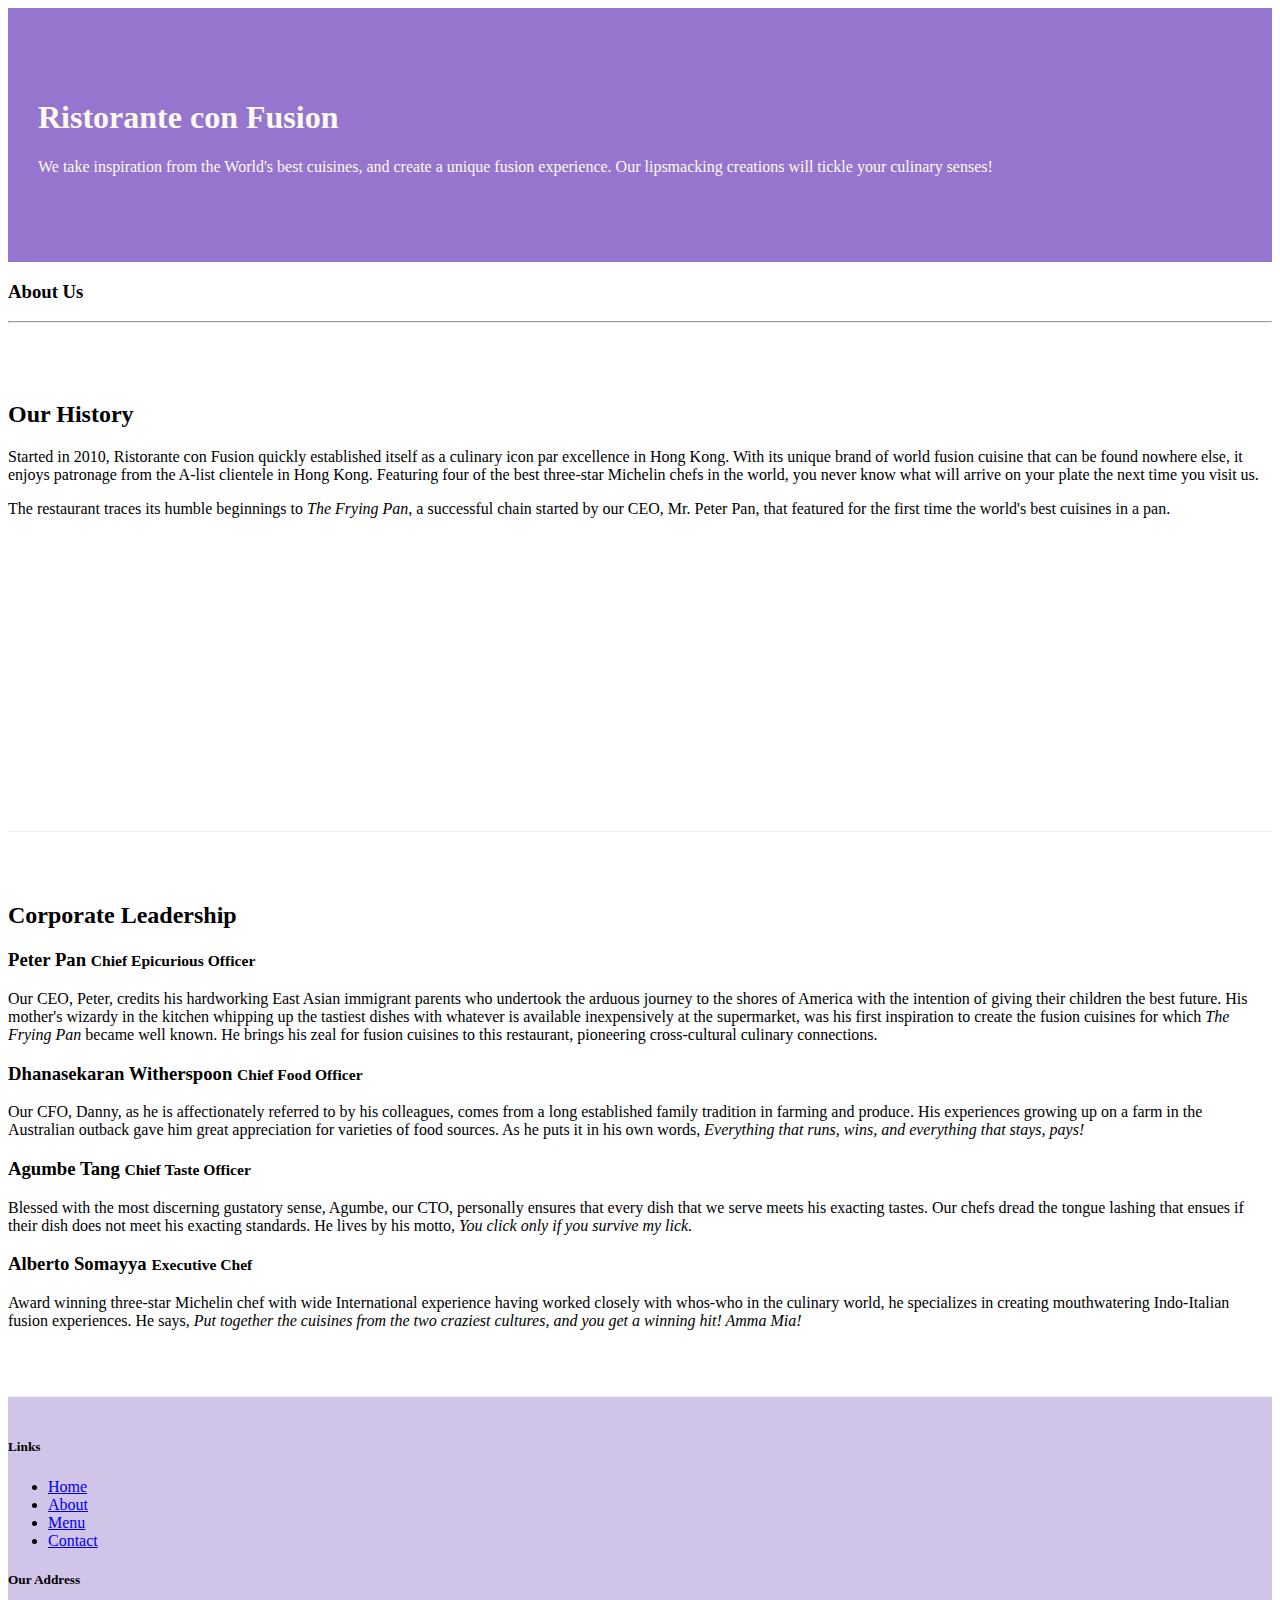
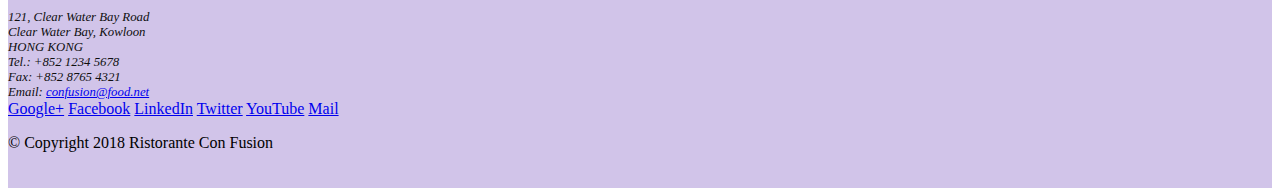
==== aboutus.html @ 1059df1d "Assignment 1" ====
<!DOCTYPE html>
<html lang="en">

<head>
    <!-- Required meta tags always come first -->
    <meta charset="utf-8">
    <meta name="viewport" content="width=device-width, initial-scale=1, shrink-to-fit=no">
    <meta http-equiv="x-ua-compatible" content="ie=edge">

    <!-- Bootstrap CSS -->
    <link rel="stylesheet" href="node_modules/bootstrap/dist/css/bootstrap.min.css">
    <link rel="stylesheet" href="CSS/styles.css" >
    <title>Ristorante Con Fusion: About Us</title>

</head>

<body>

    <header class="jumbotron">
        <div class="container">
            <div class="row row-header">
                <div class="col-12 col-sm-6">
                    <h1>Ristorante con Fusion</h1>
                    <p>We take inspiration from the World's best cuisines, and create a unique fusion experience. Our lipsmacking creations will tickle your culinary senses!</p>
                </div>
                <div class="col-12 col-sm">
                </div>
            </div>
        </div>
    </header>

    <div class="container">
        <div class="row">
            <div class="col-12">
               <h3>About Us</h3>
               <hr>
            </div>
        </div>

        <div class="row row-content">
            <div class="col-sm-6">
                <h2>Our History</h2>
                <p>Started in 2010, Ristorante con Fusion quickly established itself as a culinary icon par excellence in Hong Kong. With its unique brand of world fusion cuisine that can be found nowhere else, it enjoys patronage from the A-list clientele in Hong Kong.  Featuring four of the best three-star Michelin chefs in the world, you never know what will arrive on your plate the next time you visit us.</p>
                <p>The restaurant traces its humble beginnings to <em>The Frying Pan</em>, a successful chain started by our CEO, Mr. Peter Pan, that featured for the first time the world's best cuisines in a pan.</p>
            </div>
            <div class="col-sm-4">
            </div>
        </div>


        <div class="row row-content">
            <div class="col">
                <h2>Corporate Leadership</h2>
                <h3>Peter Pan <small>Chief Epicurious Officer</small></h3>
                <p class="d-none d-sm-block">Our CEO, Peter, credits his hardworking East Asian immigrant parents who undertook the arduous journey to the shores of America with the intention of giving their children the best future. His mother's wizardy in the kitchen whipping up the tastiest dishes with whatever is available inexpensively at the supermarket, was his first inspiration to create the fusion cuisines for which <em>The Frying Pan</em> became well known. He brings his zeal for fusion cuisines to this restaurant, pioneering cross-cultural culinary connections.</p>
                <h3>Dhanasekaran Witherspoon <small>Chief Food Officer</small></h3>
                <p class="d-none d-sm-block">Our CFO, Danny, as he is affectionately referred to by his colleagues, comes from a long established family tradition in farming and produce. His experiences growing up on a farm in the Australian outback gave him great appreciation for varieties of food sources. As he puts it in his own words, <em>Everything that runs, wins, and everything that stays, pays!</em></p>
                <h3>Agumbe Tang <small>Chief Taste Officer</small></h3>
                <p class="d-none d-sm-block">Blessed with the most discerning gustatory sense, Agumbe, our CTO, personally ensures that every dish that we serve meets his exacting tastes. Our chefs dread the tongue lashing that ensues if their dish does not meet his exacting standards. He lives by his motto, <em>You click only if you survive my lick.</em></p>
                <h3>Alberto Somayya <small>Executive Chef</small></h3>
                <p class="d-none d-sm-block">Award winning three-star Michelin chef with wide International experience having worked closely with whos-who in the culinary world, he specializes in creating mouthwatering Indo-Italian fusion experiences. He says, <em>Put together the cuisines from the two craziest cultures, and you get a winning hit! Amma Mia!</em></p>
            </div>
       </div>

    </div>

    <footer class="footer">
        <div class="container">
            <div class="row">             
                <div class="col-4 offset-1 col-sm-2">
                    <h5>Links</h5>
                    <ul class="list-unstyled">
                        <li><a href="#">Home</a></li>
                        <li><a href="#">About</a></li>
                        <li><a href="#">Menu</a></li>
                        <li><a href="#">Contact</a></li>
                    </ul>
                </div>
                <div class="col-7 col-sm-5">
                    <h5>Our Address</h5>
                    <address>
		              121, Clear Water Bay Road<br>
		              Clear Water Bay, Kowloon<br>
		              HONG KONG<br>
		              Tel.: +852 1234 5678<br>
		              Fax: +852 8765 4321<br>
		              Email: <a href="mailto:confusion@food.net">confusion@food.net</a>
		           </address>
                </div>
                <div class="col-12 col-sm-4 align-self-center">
                    <div class="text-center">
                        <a href="http://google.com/+">Google+</a>
                        <a href="http://www.facebook.com/profile.php?id=">Facebook</a>
                        <a href="http://www.linkedin.com/in/">LinkedIn</a>
                        <a href="http://twitter.com/">Twitter</a>
                        <a href="http://youtube.com/">YouTube</a>
                        <a href="mailto:">Mail</a>
                    </div>
                </div>
           </div>
           <div class="row justify-content-center">             
                <div class="col-auto">
                    <p>© Copyright 2018 Ristorante Con Fusion</p>
                </div>
           </div>
        </div>
    </footer>
<!-- jQuery first, then Popper.js, then Bootstrap JS. -->
<script src="node_modules/jquery/dist/jquery.slim.min.js"></script>
<script src="node_modules/popper.js/dist/umd/popper.min.js"></script>
<script src="node_modules/bootstrap/dist/js/bootstrap.min.js"></script>    
</body>

</html>
---- CSS/styles.css ----
.row-header{
    margin:0px auto;
    padding:0px;
}

.row-content {
    margin:0px auto;
    padding: 50px 0px 50px 0px;
    border-bottom: 1px ridge;
    min-height:400px;
}

.footer{
    background-color: #D1C4E9;
    margin:0px auto;
    padding: 20px 0px 20px 0px;
}

.jumbotron {
    padding:70px 30px 70px 30px;
    margin:0px auto;
    background: #9575CD ;
    color: floralwhite;
}

address{
    font-size:80%;
    margin:0px;
    color:#0f0f0f;
}
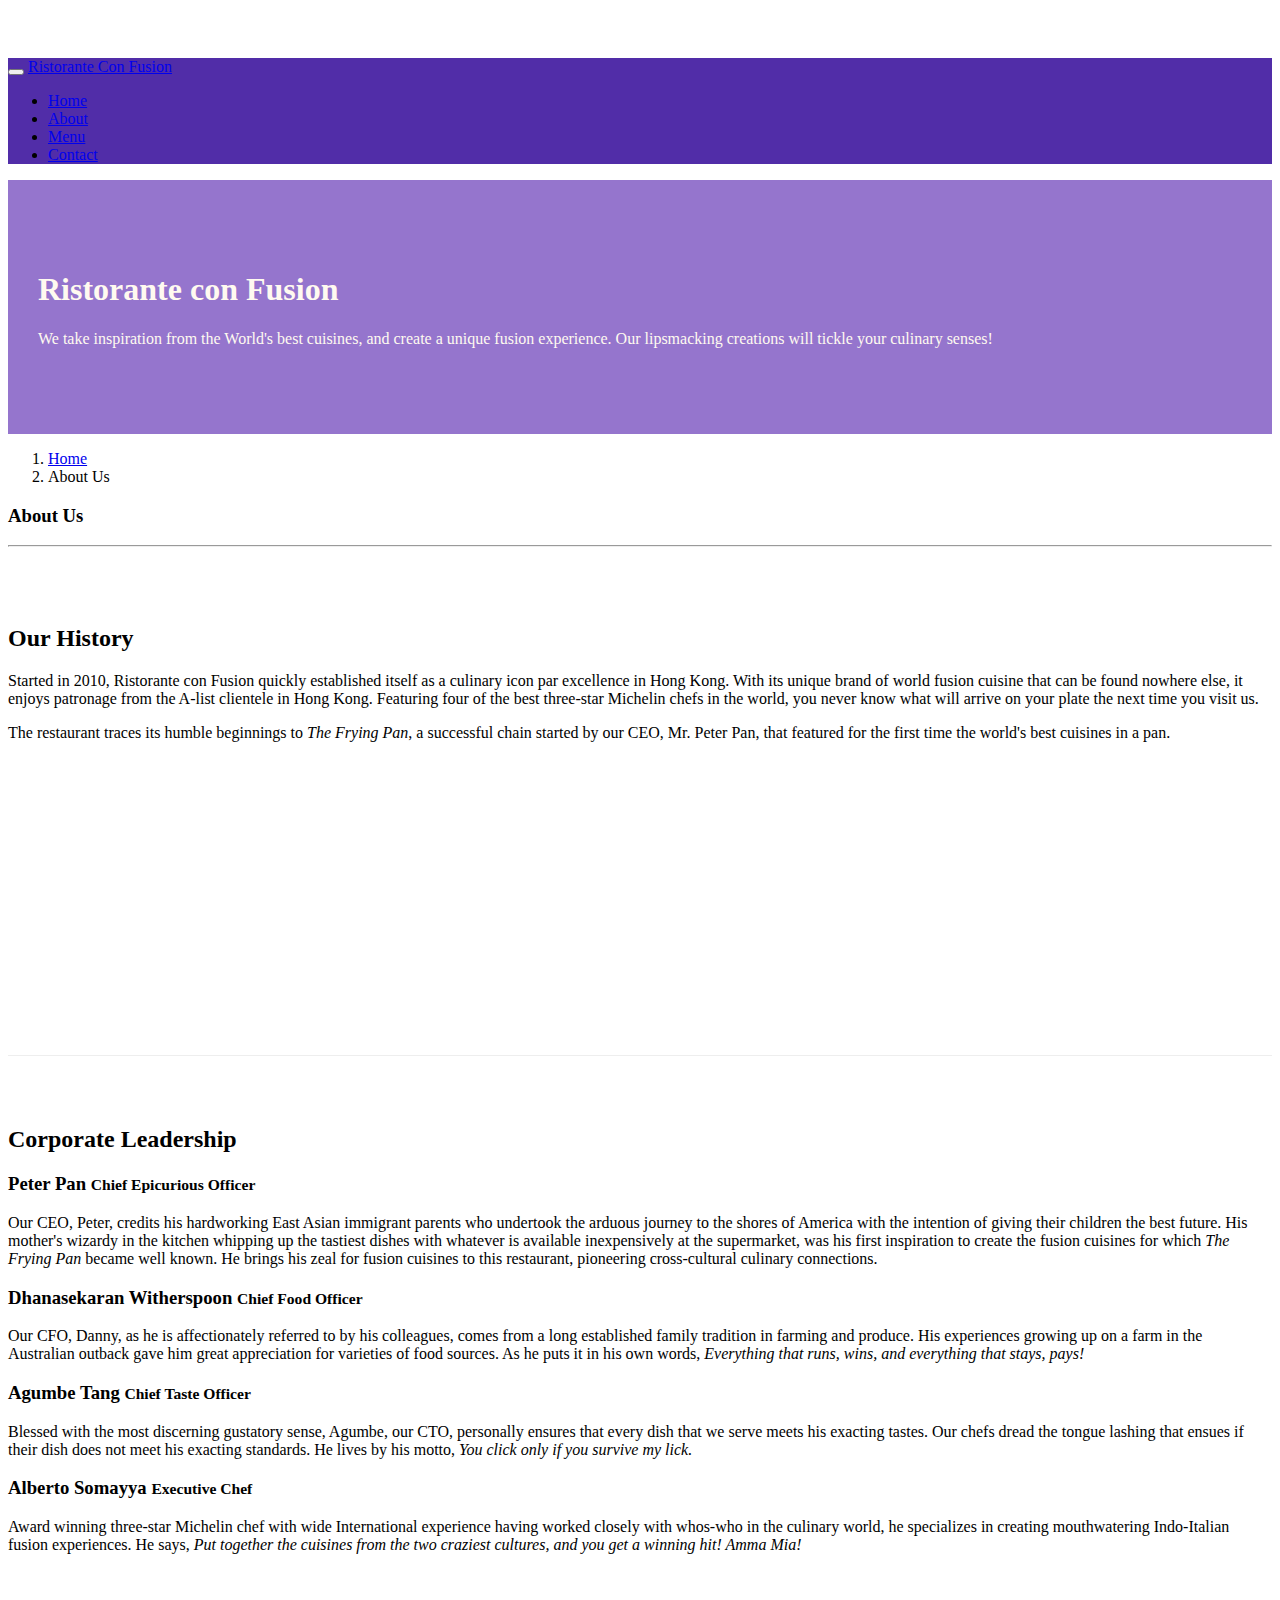
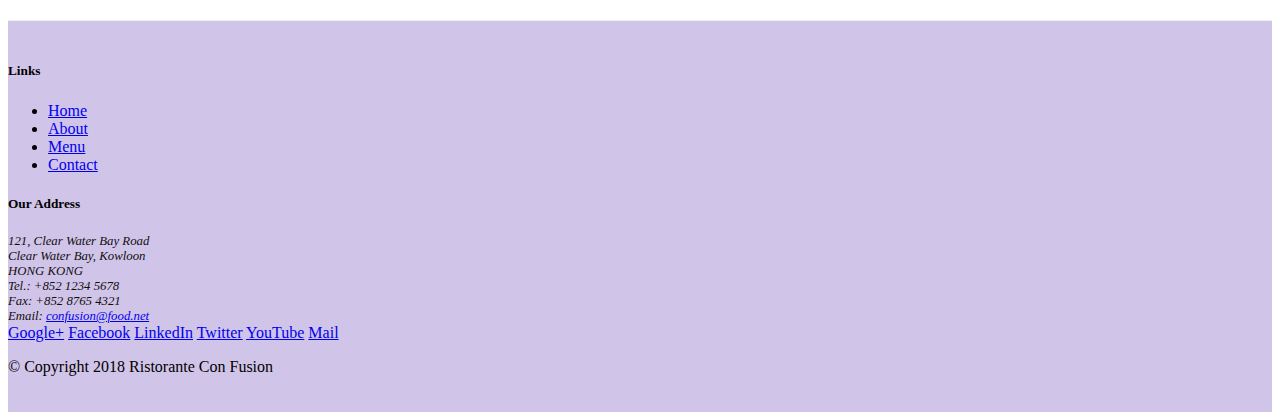
==== commit 7df3f5a4: "Navbar and Breadcrumbs" ====
--- a/aboutus.html
+++ b/aboutus.html
@@ -15,7 +15,22 @@
 </head>
 
 <body>
-
+    <nav class="navbar navbar-dark navbar-expand-sm fixed-top">
+        <div class="container">
+            <button class="navbar-toggler" type="button" data-toggle="collapse" data-target="#Navbar">
+                <span class="navbar-toggler-icon"></span>    
+            </button>
+            <a class="navbar-brand mr" href="./index.html">Ristorante Con Fusion</a>
+            <div class="collapse navbar-collapse" id="Navbar">
+                <ul class="navbar-nav mr-auto">
+                    <li class="nav-item"><a class="nav-link" href="./index.html">Home</a></li>
+                    <li class="nav-item active"><a class="nav-link" href="#">About</a></li>
+                    <li class="nav-item"><a class="nav-link" href="#">Menu</a></li>
+                    <li class="nav-item"><a class="nav-link" href="#">Contact</a></li>
+                </ul>
+            </div>    
+        </div>
+    </nav>
     <header class="jumbotron">
         <div class="container">
             <div class="row row-header">
@@ -31,6 +46,10 @@
 
     <div class="container">
         <div class="row">
+            <ol class="col-12 breadcrumb">
+                <li class="breadcrumb-item"><a href="./index.html">Home</a></li>
+                <li class="breadcrumb-item active">About Us</li>
+            </ol>
             <div class="col-12">
                <h3>About Us</h3>
                <hr>
@@ -70,7 +89,7 @@
                 <div class="col-4 offset-1 col-sm-2">
                     <h5>Links</h5>
                     <ul class="list-unstyled">
-                        <li><a href="#">Home</a></li>
+                        <li><a href="./index.html">Home</a></li>
                         <li><a href="#">About</a></li>
                         <li><a href="#">Menu</a></li>
                         <li><a href="#">Contact</a></li>
--- a/CSS/styles.css
+++ b/CSS/styles.css
@@ -1,6 +1,6 @@
 .row-header{
     margin:0px auto;
-    padding:0px;
+    padding:0px auto;
 }
 
 .row-content {
@@ -27,4 +27,13 @@
     font-size:80%;
     margin:0px;
     color:#0f0f0f;
+}
+
+body{
+    padding: 50px 0px 0px 0px;
+    z-index: 0;
+}
+
+.navbar-dark{
+    background-color: #512Da8;
 }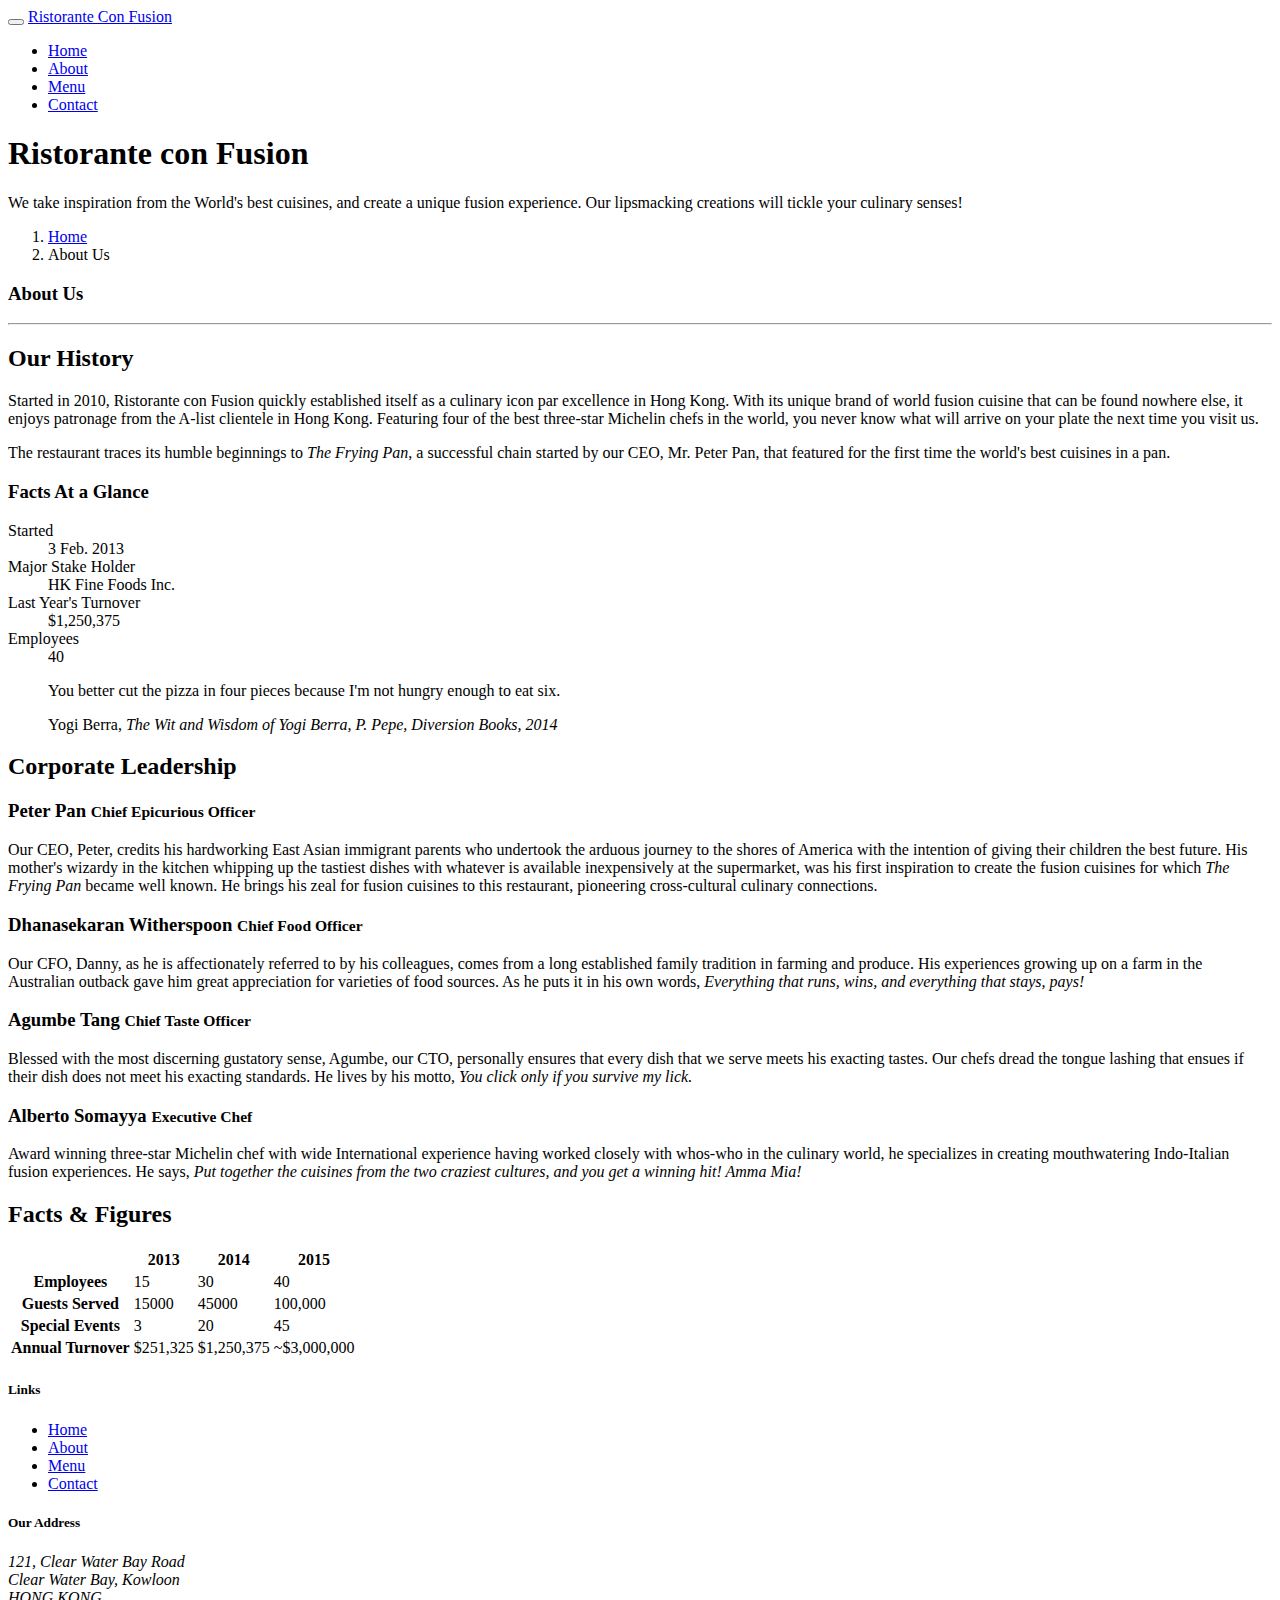
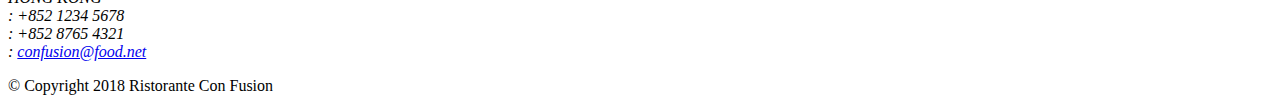
==== commit c6e99024: "Displaying content:Tables & Cards" ====
--- a/aboutus.html
+++ b/aboutus.html
@@ -9,7 +9,9 @@
 
     <!-- Bootstrap CSS -->
     <link rel="stylesheet" href="node_modules/bootstrap/dist/css/bootstrap.min.css">
-    <link rel="stylesheet" href="CSS/styles.css" >
+    <link rel="stylesheet" href="node_modules/font-awesome/css/font-awesome.min.css">
+    <link rel="stylesheet" href="node_modules/bootstrap-social/bootstrap-social.css">
+    <link rel="stylesheet" href="css/styles.css" >
     <title>Ristorante Con Fusion: About Us</title>
 
 </head>
@@ -23,10 +25,10 @@
             <a class="navbar-brand mr" href="./index.html">Ristorante Con Fusion</a>
             <div class="collapse navbar-collapse" id="Navbar">
                 <ul class="navbar-nav mr-auto">
-                    <li class="nav-item"><a class="nav-link" href="./index.html">Home</a></li>
-                    <li class="nav-item active"><a class="nav-link" href="#">About</a></li>
-                    <li class="nav-item"><a class="nav-link" href="#">Menu</a></li>
-                    <li class="nav-item"><a class="nav-link" href="#">Contact</a></li>
+                    <li class="nav-item"><a class="nav-link" href="./index.html"><span class= "fa fa-home fa-lg"></span> Home</a></li>
+                    <li class="nav-item active"><a class="nav-link" href="#"><span class= "fa fa-info fa-lg"></span> About</a></li>
+                    <li class="nav-item"><a class="nav-link" href="#"><span class= "fa fa-list fa-lg"></span> Menu</a></li>
+                    <li class="nav-item"><a class="nav-link" href="./contactus.html"><span class= "fa fa-address-card fa-lg"></span> Contact</a></li>
                 </ul>
             </div>    
         </div>
@@ -62,7 +64,34 @@
                 <p>Started in 2010, Ristorante con Fusion quickly established itself as a culinary icon par excellence in Hong Kong. With its unique brand of world fusion cuisine that can be found nowhere else, it enjoys patronage from the A-list clientele in Hong Kong.  Featuring four of the best three-star Michelin chefs in the world, you never know what will arrive on your plate the next time you visit us.</p>
                 <p>The restaurant traces its humble beginnings to <em>The Frying Pan</em>, a successful chain started by our CEO, Mr. Peter Pan, that featured for the first time the world's best cuisines in a pan.</p>
             </div>
-            <div class="col-sm-4">
+            <div class="col-12 col-sm-6">
+                <div class="card">
+                    <h3 class="card-header bg-primary text-white">Facts At a Glance</h3>
+                    <div class="card-body">
+                        <dl class="row">
+                            <dt class="col-6">Started</dt>
+                            <dd class="col-6">3 Feb. 2013</dd>
+                            <dt class="col-6">Major Stake Holder</dt>
+                            <dd class="col-6">HK Fine Foods Inc.</dd>
+                            <dt class="col-6">Last Year's Turnover</dt>
+                            <dd class="col-6">$1,250,375</dd>
+                            <dt class="col-6">Employees</dt>
+                            <dd class="col-6">40</dd>
+                        </dl>
+                    </div>
+                </div>
+            </div>
+            <div class="col-12">
+                <div class="card card-body bg-light">
+                    <blockquote class="blockquote">
+                        <p class="mb-0">You better cut the pizza in four pieces because
+                            I'm not hungry enough to eat six.</p>
+                        <footer class="blockquote-footer">Yogi Berra,
+                            <cite title="Source Title">The Wit and Wisdom of Yogi Berra,
+                            P. Pepe, Diversion Books, 2014</cite>
+                        </footer>
+                    </blockquote>
+                </div>
             </div>
         </div>
 
@@ -80,6 +109,51 @@
                 <p class="d-none d-sm-block">Award winning three-star Michelin chef with wide International experience having worked closely with whos-who in the culinary world, he specializes in creating mouthwatering Indo-Italian fusion experiences. He says, <em>Put together the cuisines from the two craziest cultures, and you get a winning hit! Amma Mia!</em></p>
             </div>
        </div>
+       <div class="row row-content">
+        <div class="col-12 col-sm-9">
+            <h2>Facts &amp; Figures</h2>
+            <div class="table-responsive">
+                <table class="table table-striped">
+                    <thead class="thead-dark">
+                        <tr>
+                            <th>&nbsp;</th>
+                            <th>2013</th>
+                            <th>2014</th>
+                            <th>2015</th>
+                        </tr>
+                    </thead>
+                    <tbody>
+                        <tr>
+                            <th>Employees</th>
+                            <td>15</td>
+                            <td>30</td>
+                            <td>40</td>
+                        </tr>
+                        <tr>
+                            <th>Guests Served</th>
+                            <td>15000</td>
+                            <td>45000</td>
+                            <td>100,000</td>
+                        </tr>
+                        <tr>
+                            <th>Special Events</th>
+                            <td>3</td>
+                            <td>20</td>
+                            <td>45</td>
+                        </tr>
+                        <tr>
+                            <th>Annual Turnover</th>
+                            <td>$251,325</td>
+                            <td>$1,250,375</td>
+                            <td>~$3,000,000</td>
+                        </tr>
+                    </tbody>
+                </table>
+            </div>
+        </div>
+         <div class="col-12 col-sm-3">
+        </div>
+   </div> 
 
     </div>
 
@@ -92,7 +166,7 @@
                         <li><a href="./index.html">Home</a></li>
                         <li><a href="#">About</a></li>
                         <li><a href="#">Menu</a></li>
-                        <li><a href="#">Contact</a></li>
+                        <li><a href="./contactus.html">Contact</a></li>
                     </ul>
                 </div>
                 <div class="col-7 col-sm-5">
@@ -101,19 +175,19 @@
 		              121, Clear Water Bay Road<br>
 		              Clear Water Bay, Kowloon<br>
 		              HONG KONG<br>
-		              Tel.: +852 1234 5678<br>
-		              Fax: +852 8765 4321<br>
-		              Email: <a href="mailto:confusion@food.net">confusion@food.net</a>
+		              <i class="fa fa-phone fa-lg"></i>: +852 1234 5678<br>
+		              <i class="fa fa-fax fa-lg"></i>: +852 8765 4321<br>
+		              <i class="fa fa-envelope fa-lg"></i>: <a href="mailto:confusion@food.net">confusion@food.net</a>
 		           </address>
                 </div>
                 <div class="col-12 col-sm-4 align-self-center">
                     <div class="text-center">
-                        <a href="http://google.com/+">Google+</a>
-                        <a href="http://www.facebook.com/profile.php?id=">Facebook</a>
-                        <a href="http://www.linkedin.com/in/">LinkedIn</a>
-                        <a href="http://twitter.com/">Twitter</a>
-                        <a href="http://youtube.com/">YouTube</a>
-                        <a href="mailto:">Mail</a>
+                        <a class="btn btn-social-icon btn-google" href="http://google.com/+"><i class="fa fa-google-plus fa-lg"></i></a>
+                        <a class="btn btn-social-icon btn-facebook" href="http://www.facebook.com/profile.php?id="><i class="fa fa-facebook fa-lg"></i></a>
+                        <a class="btn btn-social-icon btn-linkedin "href="http://www.linkedin.com/in/"><i class="fa fa-linkedin fa-lg"></i></a>
+                        <a class="btn btn-social-icon btn-twitter" href="http://twitter.com/"><i class="fa fa-twitter fa-lg"></i></a>
+                        <a class="btn btn-social-icon btn-youtube" href="http://youtube.com/"><i class="fa fa-youtube fa-lg"></i></a>
+                        <a class="btn btn-social-icon" href="mailto:"><i class="fa fa-envelope-o fa-lg"></i></a>
                     </div>
                 </div>
            </div>
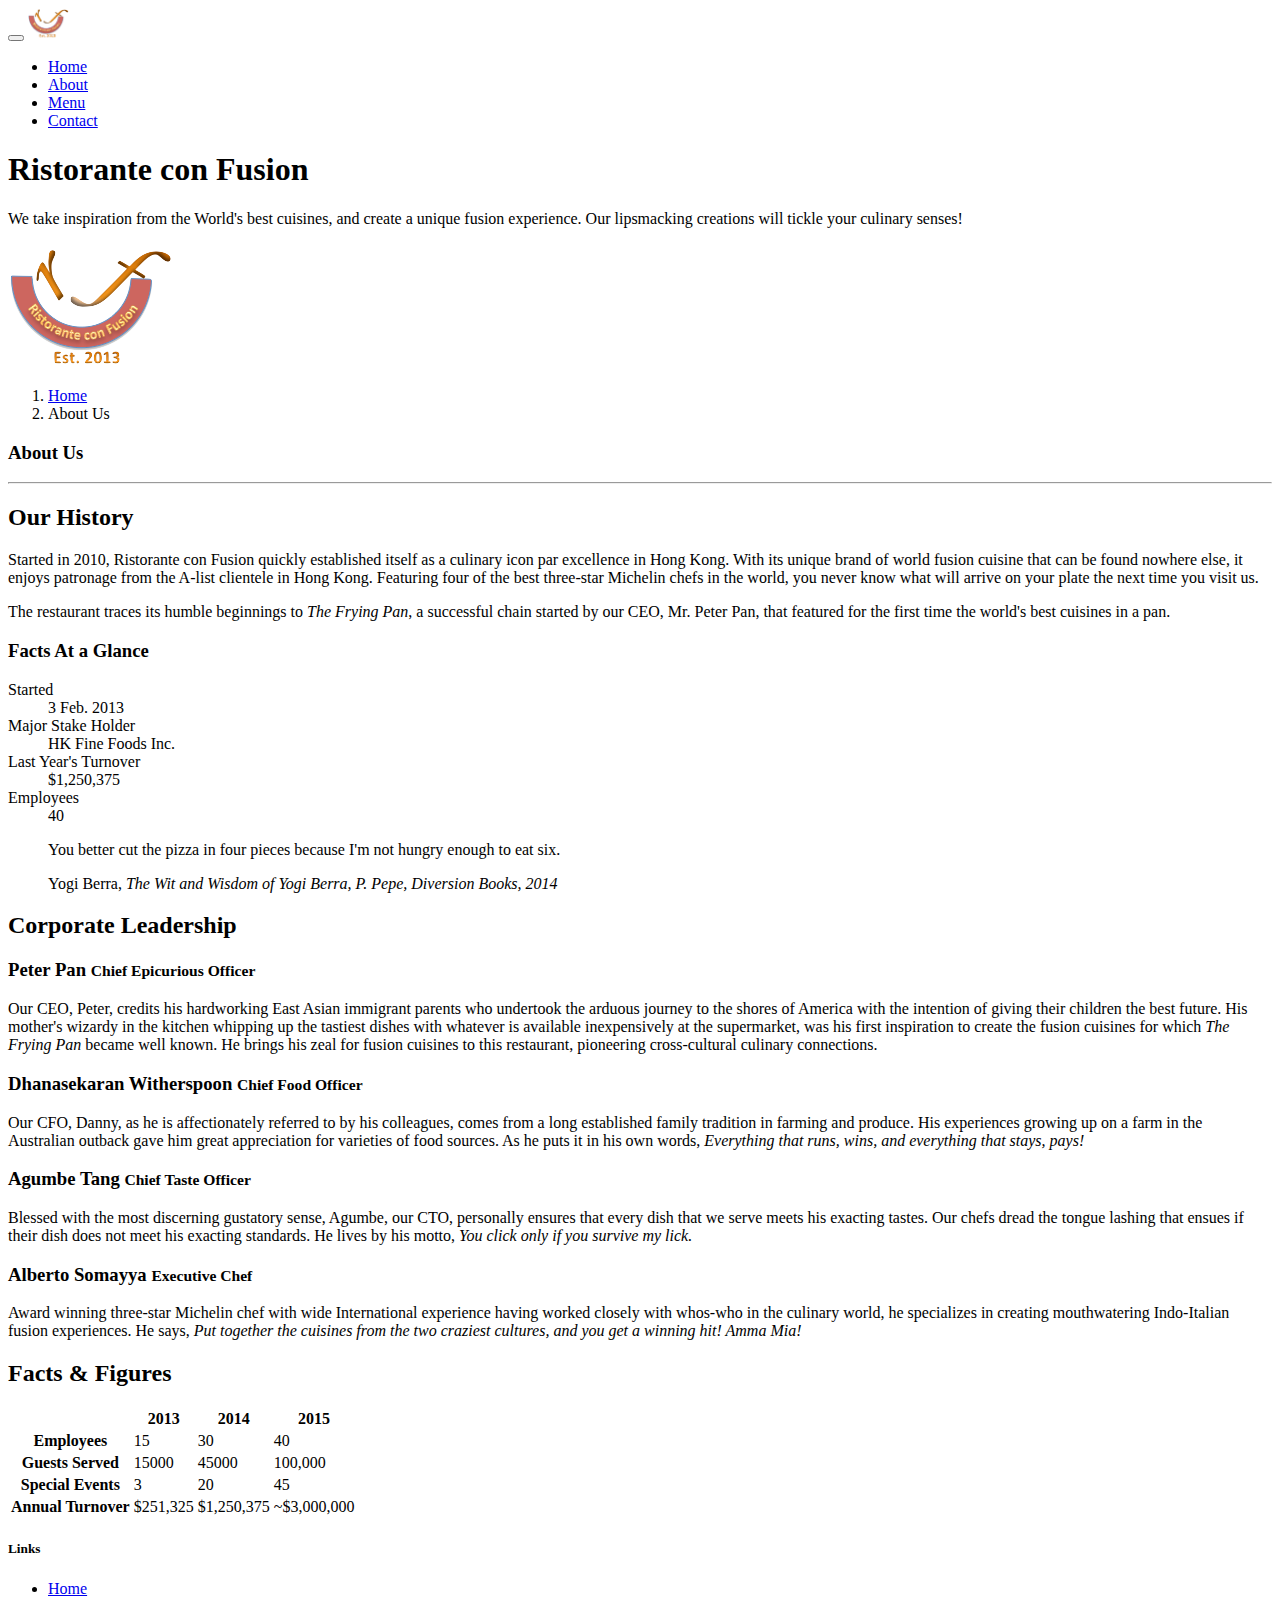
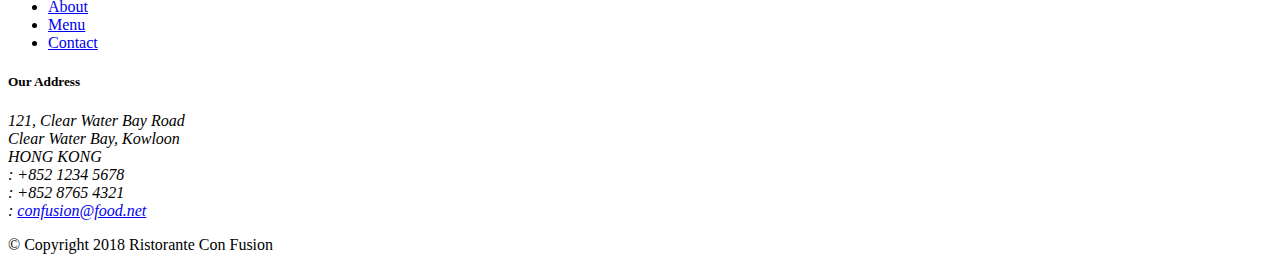
==== commit 9b583363: "Images and Media" ====
--- a/aboutus.html
+++ b/aboutus.html
@@ -22,7 +22,7 @@
             <button class="navbar-toggler" type="button" data-toggle="collapse" data-target="#Navbar">
                 <span class="navbar-toggler-icon"></span>    
             </button>
-            <a class="navbar-brand mr" href="./index.html">Ristorante Con Fusion</a>
+            <a class="navbar-brand mr" href="./index.html"><img src="img/logo.png" height="30" width="41"></a>
             <div class="collapse navbar-collapse" id="Navbar">
                 <ul class="navbar-nav mr-auto">
                     <li class="nav-item"><a class="nav-link" href="./index.html"><span class= "fa fa-home fa-lg"></span> Home</a></li>
@@ -40,7 +40,8 @@
                     <h1>Ristorante con Fusion</h1>
                     <p>We take inspiration from the World's best cuisines, and create a unique fusion experience. Our lipsmacking creations will tickle your culinary senses!</p>
                 </div>
-                <div class="col-12 col-sm">
+                <div class="col-12 col-sm align-self-center">
+                    <img src="img/logo.png" class="img-fluid">
                 </div>
             </div>
         </div>
